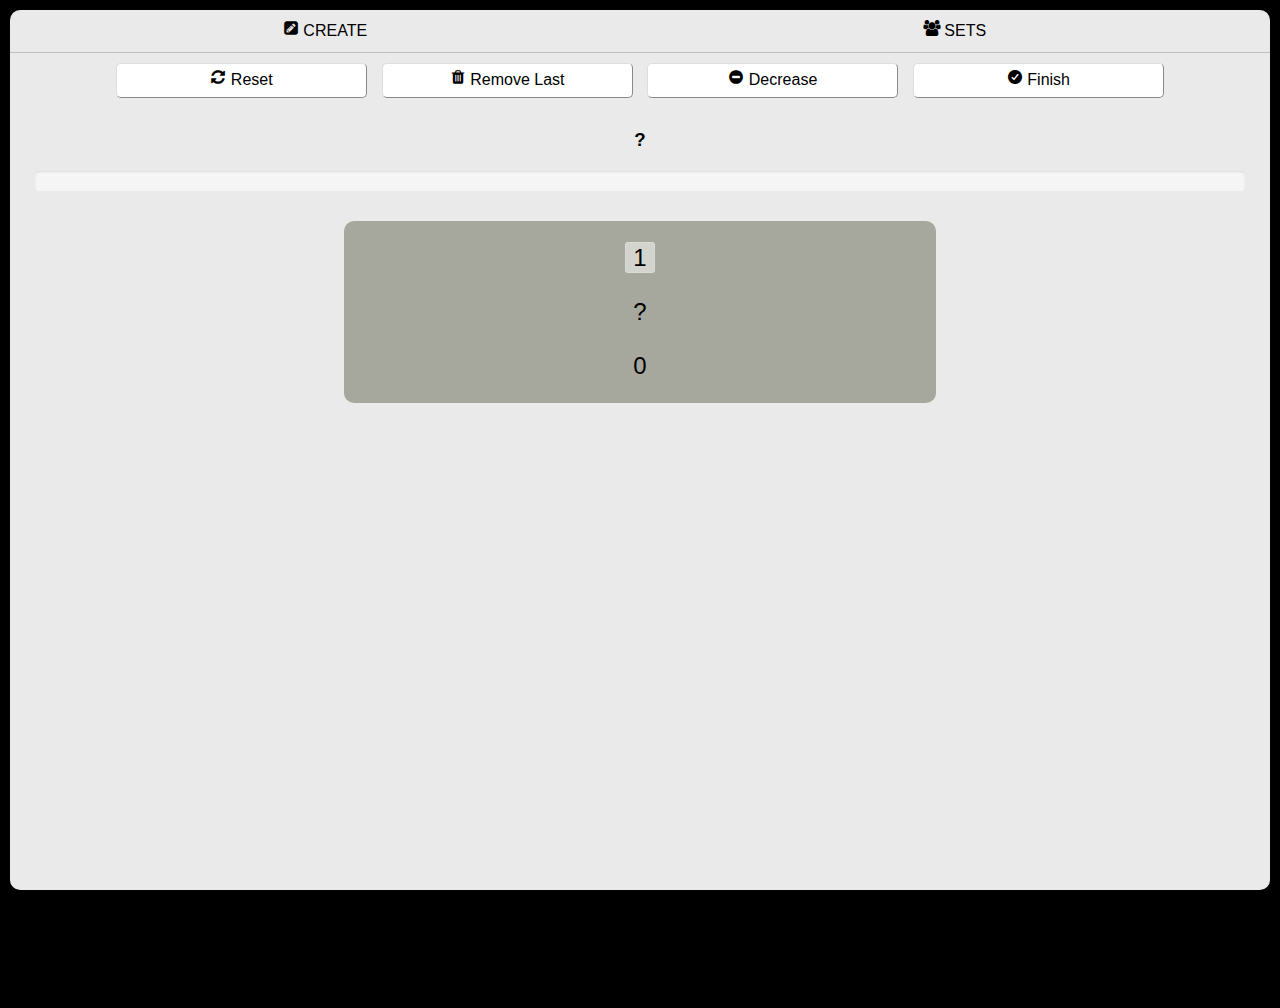
==== www/index.html @ 47720b9a "Group Database in separate file and Sets Menu dynamically created" ====
<!DOCTYPE html>
<html lang="en">
<head>
    <meta charset="utf-8" />
    <meta id="format-detection" content="telephone=no" />
    <meta id="msapplication-tap-highlight" content="no" />
    <!-- WARNING: for iOS 7, remove the width=device-width and height=device-height attributes. See https://issues.apache.org/jira/browse/CB-4323 -->
    <meta name="viewport" content="user-scalable=no, initial-scale=1, maximum-scale=1, minimum-scale=1, width=device-width, height=device-height" />
    <title>Line Distribuition</title>

    <script src="js/vendor/modernizr-2.8.3.min.js"></script>
    <link rel="stylesheet" href="css/normalize.min.css">
    <!-- <link rel="stylesheet" href="css/bootstrap.min.css"> -->
    <link rel="stylesheet" href="fonts/fonts.css">
    <link rel="stylesheet" href="css/main.css">

    <link rel="icon" href="favicon.png">
</head>
<body>

    <div class="container">
        <div class="row header">
            <ul class="menu">
                <li class="menu-item" id="menu-create"><span class="icon-edit"></span><span class="menu-text"> Create</span></li>
                <li class="menu-item" id="menu-sets"><span class="icon-sets"></span><span class="menu-text"> Sets</span></li>
            </ul>
        </div>
        <div class="row row-set">
            <ul class="sets">
                <li class="set-tab" id="nerdstreet">Nerdstreet Boyz [2]</li>
                <li class="set-tab" id="kavis">KaViS [4]</li>
                <li class="set-tab" id="girlsaloud">Girls Aloud [5]</li>
                <li class="set-tab" id="girlsgeneration">Girls' Generation [8]</li>
                <li class="set-tab" id="twice">Twice [9]</li>
                <li class="set-tab" id="sqz">Squirrel Zone [10]</li>
                <li class="set-tab" id="superjunior">Super Junior [12]</li>
                <li class="set-tab" id="kaliens">K-Aliens [15]</li>
                <li class="set-tab" id="custom">Custom [?]</li>
                
            </ul>
        </div>
        <div class="row">
            <div class="nav">
                <button class="btn" type="button" id="reset"><span class="icon-refresh"></span> <span class="nav-text">Reset</span></button>
                <button class="btn" type="button" id="remove"><span class="icon-trash"></span> <span class="nav-text">Remove Last</span></button>
                <button class="btn" type="button" id="decrease"><span class="icon-remove"></span> <span class="nav-text">Decrease</span></button>
                <button class="btn" type="button" id="finish"><span class="icon-complete"></span> <span class="nav-text">Finish</span></button>
            </div>
        <div class="row">
            <h3 id="who">?</h3>
            <div class="progress">
              <div class="bar bar1"></div><div class="bar bar2"></div><div class="bar bar3"></div><div class="bar bar4"></div><div class="bar bar5"></div><div class="bar bar6"></div><div class="bar bar7"></div><div class="bar bar8"></div><div class="bar bar9"></div><div class="bar bar10"></div><div class="bar bar11"></div><div class="bar bar12"></div><div class="bar bar13"></div><div class="bar bar14"></div><div class="bar bar15"></div>
            </div>
        </div>
        </div>
        <div class="row flex-container boxes">
            <div class="box box1">
                <span class="box-key">1</span><br>
                <span class="box-name"></span><br>
                <span class="timestamp timestamp1">0</span>
            </div>
            <div class="box box2">
                <span class="box-key">2</span><br>
                <span class="box-name"></span><br>
                <span class="timestamp timestamp2">0</span>
            </div>
            <div class="box box3">
                <span class="box-key">3</span><br>
                <span class="box-name"></span><br>
                <span class="timestamp timestamp3">0</span>
            </div>
            <div class="box box4">
                <span class="box-key">4</span><br>
                <span class="box-name"></span><br>
                <span class="timestamp timestamp4">0</span>
            </div>
            <div class="box box5">
                <span class="box-key">5</span><br>
                <span class="box-name"></span><br>
                <span class="timestamp timestamp5">0</span>
            </div>
            <div class="box box6">
                <span class="box-key">6</span><br>
                <span class="box-name"></span><br>
                <span class="timestamp timestamp6">0</span>
            </div>
            <div class="box box7">
                <span class="box-key">7</span><br>
                <span class="box-name"></span><br>
                <span class="timestamp timestamp7">0</span>
            </div>
            <div class="box box8">
                <span class="box-key">8</span><br>
                <span class="box-name"></span><br>
                <span class="timestamp timestamp8">0</span>
            </div>
            <div class="box box9">
                <span class="box-key">9</span><br>
                <span class="box-name"></span><br>
                <span class="timestamp timestamp9">0</span>
            </div>
            <div class="box box10">
                <span class="box-key">10</span><br>
                <span class="box-name"></span><br>
                <span class="timestamp timestamp10">0</span>
            </div>
            <div class="box box11">
                <span class="box-key">11</span><br>
                <span class="box-name"></span><br>
                <span class="timestamp timestamp11">0</span>
            </div>
            <div class="box box12">
                <span class="box-key">12</span><br>
                <span class="box-name"></span><br>
                <span class="timestamp timestamp12">0</span>
            </div>
            <div class="box box13">
                <span class="box-key">13</span><br>
                <span class="box-name"></span><br>
                <span class="timestamp timestamp13">0</span>
            </div>
            <div class="box box14">
                <span class="box-key">14</span><br>
                <span class="box-name"></span><br>
                <span class="timestamp timestamp14">0</span>
            </div>
            <div class="box box15">
                <span class="box-key">15</span><br>
                <span class="box-name"></span><br>
                <span class="timestamp timestamp15">0</span>
            </div>
            <div class="results">
                <div class="result result%VALUE%">
                    <div class="result-bar">.</div>
                    <div class="result-info"><span class="position">%VALUE%</span> <span class="name">%VALUE%</span> <span class="percentage">%VALUE%</span> <span class="timestamp">%VALUE%</span></div>
                </div>
            </div>
        </div>
        <div class="log">
            
        </div>
    </div>

    <script src='js/vendor/jquery-2.1.4.min.js'></script>
    <script src='js/vendor/jquery.mobile-1.4.5.min.js'></script>
    <script src='js/database.js'></script>
    <script src="js/main.js"></script>
  </body>
</html>
---- www/fonts/fonts.css ----
@charset "UTF-8";

@font-face {
  font-family: "line-distribution";
  src:url("line-distribution.eot");
  src:url("line-distribution.eot?#iefix") format("embedded-opentype"),
    url("line-distribution.woff") format("woff"),
    url("line-distribution.ttf") format("truetype"),
    url("line-distribution.svg#line-distribution") format("svg");
  font-weight: normal;
  font-style: normal;

}

[data-icon]:before {
  font-family: "line-distribution" !important;
  content: attr(data-icon);
  font-style: normal !important;
  font-weight: normal !important;
  font-variant: normal !important;
  text-transform: none !important;
  speak: none;
  line-height: 1;
  -webkit-font-smoothing: antialiased;
  -moz-osx-font-smoothing: grayscale;
}

[class^="icon-"]:before,
[class*=" icon-"]:before {
  font-family: "line-distribution" !important;
  font-style: normal !important;
  font-weight: normal !important;
  font-variant: normal !important;
  text-transform: none !important;
  speak: none;
  line-height: 1;
  -webkit-font-smoothing: antialiased;
  -moz-osx-font-smoothing: grayscale;
}

.icon-add:before {
  content: "\62";
}
.icon-refresh:before {
  content: "\65";
}
.icon-complete:before {
  content: "\66";
}
.icon-trash:before {
  content: "\69";
}
.icon-remove:before {
  content: "\6a";
}
.icon-delete:before {
  content: "\6b";
}
.icon-list:before {
  content: "\6c";
}
.icon-edit:before {
  content: "\63";
}
.icon-sets:before {
  content: "\64";
}
---- www/css/main.css ----
/*! HTML5 Boilerplate v5.0 | MIT License | http://h5bp.com/ */

html {
  font-size: 1em;
  line-height: 1.4;
}

::-moz-selection {
  background: #b3d4fc;
  text-shadow: none;
}

::selection {
  background: #b3d4fc;
  text-shadow: none;
}

hr {
  display: block;
  height: 1px;
  border: 0;
  border-top: 1px solid #ccc;
  margin: 1em 0;
  padding: 0;
}

audio,
canvas,
iframe,
img,
svg,
video {
  vertical-align: middle;
}

fieldset {
  border: 0;
  margin: 0;
  padding: 0;
}

textarea {
  resize: vertical;
}

.browserupgrade {
  margin: 0.2em 0;
  background: #ccc;
  color: #000;
  padding: 0.2em 0;
}

}
html {
  box-sizing: border-box;
}

*, *:before, *:after {
  box-sizing: inherit;
}

* img {
  max-width:100%;
  height: auto;
}

ul, li {
  list-style-type: none;
  margin: 0;
  padding: 0;
}

html, body {
  overflow: hidden;
  margin: 0;
  padding: 0;
}

iframe {
  border: 0;
}

::-webkit-input-placeholder { /* Safari, Chrome and Opera */
  color: #000;
}
:-moz-placeholder { /* Firefox 18- */
  color: #000;
}

::-moz-placeholder { /* Firefox 19+ */
  color: #000;
}
:placeholder-shown { /* Standard one last! */
  color: #000;
}

* {
  box-sizing: border-box;
}

*:focus {
    outline: none;
}

/* ==========================================================================
   Page
   ========================================================================== */

body {
  background: #000;
  padding: 10px;
}

.container {
  width: 100%;
  height: calc(100vh - 20px);
  background: #EAEAEA;
  border-radius: 10px;
  -webkit-border-radius: 10px;
  text-align: center;
  overflow: hidden;
}

.row {
  width: 100%;
}

a {
  color: #333;
  text-decoration: none;
}

.active {
  background: #DDDDDD !important;
  font-style: italic;
}

.header {
  width: 100%;
  border-bottom: 1px solid #BFBFBF;
}

.menu {
  display: flex;
  justify-content: space-around;
}

.menu-item {
  width: 50%;
  text-transform: uppercase;
  padding: 10px;
}

.menu-item:hover {
  background: #fff;
  border-radius: 10px 10px 0 0;
  -webkit-border-radius: 10px 10px 0 0;
}

.sets {
  background: #fff;
  border-bottom: 1px solid #BFBFBF;
  max-height: 80vh;
  display: none;
}

.set-tab {
  border-bottom: 1px solid #EAEAEA;
  padding: 5px 6px;
}

.set-tab:hover {
  background: #BFBFBF !important;
}

.nav {
  padding: 10px 2px;
}

.btn {

  align-items: flex-start;
  text-align: center;
  color: #000;
  background-color: #fff;
  padding: 5px;
  border: 1px outset #DDDDDD;
  border-radius: 5px;
  margin: 0 5px;
  width: 20%;
}

.flex-container {
  display: flex;
  flex-flow: row wrap;
  justify-content: center;
}

.bosex * {
  -webkit-touch-callout: none !important; /* iOS Safari */
  -webkit-user-select: none !important;   /* Chrome/Safari/Opera */
  -khtml-user-select: none !important;    /* Konqueror */
  -moz-user-select: none !important;      /* Firefox */
  -ms-user-select: none !important;       /* Internet Explorer/Edge */
  user-select: none !important;   
}

.box {
  background: #666;
  margin: 10px;
  padding: 10px;
  border-radius: 10px;
  -webkit-border-radius: 10px;

  line-height: 6vh;
  color: #000;
  font-size: 1.5em;
  cursor: pointer;
}

.box-lg {
  width: 47%;
}

.box-md {
  width: 30%;
}
  
.box-sm {
  width: 22%;
}

.box-xs {
  width: 18%;
}

.box-key {
  border: 1px solid rgba(255,255,255,0.2);
  border-radius: 3px;
  background: rgba(255,255,255,0.5);
  padding: 1px 7px;
}

.box-name {
  text-transform: uppercase;
}

.progress {
  margin-bottom: 0;
}

.progress {
  margin: 0 auto;
  width: 96%;
  overflow: hidden;
  background-color: #f5f5f5;
  border-radius: 4px;
  -webkit-box-shadow: inset 0 1px 2px rgba(0,0,0,.1);
  box-shadow: inset 0 1px 2px rgba(0,0,0,.1);
}

.bar {
  float: left;
}
/* quick-fix*/
.bar13 {
  width: 1px;
}
/* ==========================================================================
   Result Modal
   ========================================================================== */

.results {
  position: absolute;
  width: 96%;
  background: #fff;
  padding: 10px;
  border-radius: 5px;
  min-height: 65vh;
  -webkit-box-shadow: inset 0 1px 3px rgba(0,0,0,.5);
  box-shadow: inset 0 1px 3px rgba(0,0,0,.5);
}

.result {
  width: 98%;
  background: #E7E7E7;
  margin: 5px;
  text-align: left;
  position: relative;
  overflow-x: visible;
  overflow-y: hidden;
  white-space:nowrap;
  max-height: 30px;
  height: 100%;
  border-radius: 5px;
  -webkit-box-shadow: inset 0 1px 2px rgba(0,0,0,.1);
  box-shadow: inset 0 1px 2px rgba(0,0,0,.1);
}

.result-bar,
.result-info {
  padding: 3px 10px;
  position: relative;
  height: 100%;
  top: 0;
  left: 0;
  border-radius: 5px;
  -webkit-box-shadow: inset 0 1px 2px rgba(0,0,0,.1);
  box-shadow: inset 0 1px 2px rgba(0,0,0,.1);

}

.result-bar {
  width: 0.1%;
  z-index: 300;
  color: rgba(0,0,0,0) !important;
}

.result-info {
  z-index: 301;
  -ms-transform: translate(-100%);
  -webkit-transform: translate(-100%);
  transform: translate(0, -100%);
}

.result-info .name {
  font-weight: bold;
}




/* ==========================================================================
   Color Palette
   ========================================================================== */

.red {
  background: #d01131 !important;
}

.blue {
  background: #1b66fa !important;
}

.yellow {
  background: #ffe400 !important;
}

.green {
  background: #7fb817 !important;
}

.orange {
  background: #ff8e2a !important;
}

.purple {
  background: #9e35ae !important;
}

.pink {
  background: #fc6be9 !important;
}

.violet {
  background: #b291ef !important;
}

.cyan {
  background: #39badd !important;
}

.gray, .grey {
  background: #a6a89d !important;
}

.black {
  background: #262f31 !important;
  color: #fff !important;
}

.teal {
  background: #15AA98 !important;
}

.navy {
  background: #234184 !important;
}

.forest {
  background: #008000 !important;
}

.blueviolet {
  background: #7B68EE !important;
}

.hotpink {
  background: #FF0080 !important;
}

.brown {
  background: #8B4513 !important;
}

.brown {
  background: #8B4513 !important;
}


/* ==========================================================================
   Media Queries
   ========================================================================== */

@media screen and (max-width: 400px) {
  .sets {
    overflow-y: scroll;
  }
  .nav-text {
    display: none;
  }
  h3 {
    display: block;
    font-size: 0.75em;
    -webkit-margin-before: .5em;
    -webkit-margin-after: .5em;
    -webkit-margin-start: 0px;
    -webkit-margin-end: 0px;
    font-weight: bold;
  }
  .progress {
    height: 10px;
    margin-bottom: 10px;
  }
  .bar {
    height: 10px;
  }
  .box {
    background: #666;
    margin: 5px;
    padding: 5px;
    border-radius: 10px;
    -webkit-border-radius: 10px;
    line-height: 5vh;
    color: #000;
    font-size: .75em;
    cursor: pointer;
  } 
  .box-sm {
    width: 22%;
  }
  .box-xs {
    width: 30%;
    line-height: 3.5vh;
  }
  .results {
    width: 92%;
    font-size: .75em;
  }
  .result {
    max-height: 20px;
  }
  .log {
    font-size: .25em;
  }
}

@media screen and (min-width: 415px) {

}

@media screen and (min-width: 500px) {
  .sets {
    margin: 0 auto;
    width: 100%;
    display: flex;
    flex-wrap: wrap;
    justify-content: center;
  }
  .set-tab {
    min-width: 33%;
    border: 1px solid #EAEAEA;

  }
  h3 {
    display: block;
    font-size: 1.17em;
    -webkit-margin-before: 1em;
    -webkit-margin-after: 1em;
    -webkit-margin-start: 0px;
    -webkit-margin-end: 0px;
    font-weight: bold;
  }
  .progress {
    height: 20px;
    margin-bottom: 20px;
  }
  .bar {
    height: 20px;
  }
  .log {
    font-size: .75em;
  }
}

@media screen and (min-width: 1000px) {
  .box {
    /*width: 30%;*/
  }
}
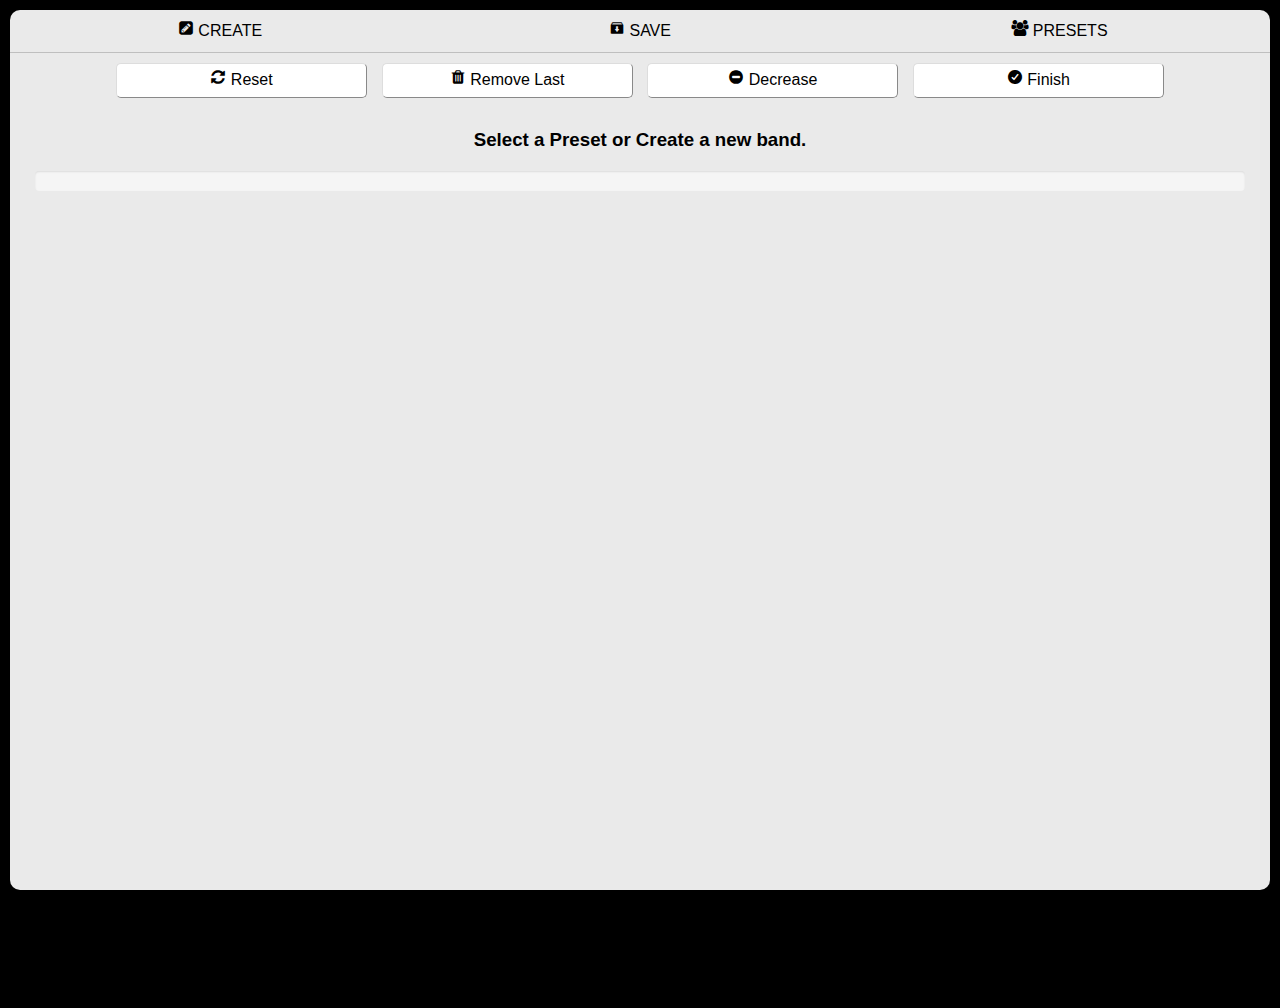
==== commit 6c45a58a: "Application refactored with knockout.js" ====
--- a/www/index.html
+++ b/www/index.html
@@ -21,129 +21,84 @@
     <div class="container">
         <div class="row header">
             <ul class="menu">
-                <li class="menu-item" id="menu-create"><span class="icon-edit"></span><span class="menu-text"> Create</span></li>
-                <li class="menu-item" id="menu-sets"><span class="icon-sets"></span><span class="menu-text"> Sets</span></li>
+                <li class="menu-item" data-bind="click: createSet"><span class="icon-edit"></span><span class="menu-text"> Create</span></li>
+                <li class="menu-item" data-bind="click: saveSet"><span class="icon-save"></span><span class="menu-text"> Save</span></li>
+                <li class="menu-item" data-bind="click: toggleSets"><span class="icon-sets"></span><span class="menu-text"> Presets</span></li>
             </ul>
         </div>
-        <div class="row row-set">
-            <ul class="sets">
-                <li class="set-tab" id="nerdstreet">Nerdstreet Boyz [2]</li>
-                <li class="set-tab" id="kavis">KaViS [4]</li>
-                <li class="set-tab" id="girlsaloud">Girls Aloud [5]</li>
-                <li class="set-tab" id="girlsgeneration">Girls' Generation [8]</li>
-                <li class="set-tab" id="twice">Twice [9]</li>
-                <li class="set-tab" id="sqz">Squirrel Zone [10]</li>
-                <li class="set-tab" id="superjunior">Super Junior [12]</li>
-                <li class="set-tab" id="kaliens">K-Aliens [15]</li>
-                <li class="set-tab" id="custom">Custom [?]</li>
+        <div class="row row-set" data-bind="visible: displaySets">
+            <ul class="sets" data-bind="foreach: availableSets">
+                <li class="set-tab" data-bind="click: $parent.selectSet"><span data-bind="text: name"></span> [<span data-bind="text: members.length"></span>]</li>
                 
             </ul>
         </div>
+
+        <div class="row">
+            <div class="creator" data-bind="visible: displaySetCreator">
+                <h2>Custom Set</h2>
+                <input class="creator-textfield" type="text" name="setname" placeholder="Define Set Name" maxlength="15" data-bind="textInput: setName">
+                <hr>
+                <input class="creator-textfield" type="text" name="membername" placeholder="Add Member Name" maxlength="10" data-bind="textInput: memberName">
+                <p>Pick Member Color:</p>
+                <div class="colorpicker" data-bind="foreach: colorPickerPalette">
+                    <div class="colorpickerbox" data-bind="attr: {'id': 'picker' + $index()}, click: $parent.selectCustomColor"></div>
+                </div>
+                <button class="btn" type="button" data-bind="click: addCustomMember">Add Member</button>
+                <hr>
+                <h3>Members (<span data-bind="text: numberOfCustomMembers"></span> of 15)</h3>
+                <p class="text-details">(To delete any member, just click on the name)</p>
+                <div class="membersList" data-bind="foreach: customMembers">
+                    <button class="mini-btn" type="button" data-bind="text: name, click: $parent.removeCustomMember, attr: {'class': 'mini-btn ' + color()}"></button>
+                </div>
+                <hr>
+                <button class="btn" type="button" data-bind="click: confirmSet">Confirm Set</button>
+            </div>    
+        </div>
+
         <div class="row">
             <div class="nav">
-                <button class="btn" type="button" id="reset"><span class="icon-refresh"></span> <span class="nav-text">Reset</span></button>
-                <button class="btn" type="button" id="remove"><span class="icon-trash"></span> <span class="nav-text">Remove Last</span></button>
-                <button class="btn" type="button" id="decrease"><span class="icon-remove"></span> <span class="nav-text">Decrease</span></button>
-                <button class="btn" type="button" id="finish"><span class="icon-complete"></span> <span class="nav-text">Finish</span></button>
+                <button class="btn" type="button" data-bind="click: reset"><span class="icon-refresh"></span> <span class="nav-text">Reset</span></button>
+                <button class="btn" type="button" data-bind="click: removeLast"><span class="icon-trash"></span> <span class="nav-text">Remove Last</span></button>
+                <button class="btn" type="button" data-bind="click: toggleDecrease"><span class="icon-remove"></span> <span class="nav-text">Decrease</span></button>
+                <button class="btn" type="button" data-bind="click: finishDistribution"><span class="icon-complete"></span> <span class="nav-text">Finish</span></button>
             </div>
         <div class="row">
-            <h3 id="who">?</h3>
-            <div class="progress">
-              <div class="bar bar1"></div><div class="bar bar2"></div><div class="bar bar3"></div><div class="bar bar4"></div><div class="bar bar5"></div><div class="bar bar6"></div><div class="bar bar7"></div><div class="bar bar8"></div><div class="bar bar9"></div><div class="bar bar10"></div><div class="bar bar11"></div><div class="bar bar12"></div><div class="bar bar13"></div><div class="bar bar14"></div><div class="bar bar15"></div>
+            <h3 id="who" data-bind="text: currentSinger"></h3>
+            <div class="progress" data-bind="foreach: currentBand">
+                <div class="bar" data-bind="attr: {'class': 'bar' + index}"></div>
             </div>
         </div>
         </div>
-        <div class="row flex-container boxes">
-            <div class="box box1">
-                <span class="box-key">1</span><br>
-                <span class="box-name"></span><br>
-                <span class="timestamp timestamp1">0</span>
-            </div>
-            <div class="box box2">
-                <span class="box-key">2</span><br>
-                <span class="box-name"></span><br>
-                <span class="timestamp timestamp2">0</span>
-            </div>
-            <div class="box box3">
-                <span class="box-key">3</span><br>
-                <span class="box-name"></span><br>
-                <span class="timestamp timestamp3">0</span>
-            </div>
-            <div class="box box4">
-                <span class="box-key">4</span><br>
-                <span class="box-name"></span><br>
-                <span class="timestamp timestamp4">0</span>
-            </div>
-            <div class="box box5">
-                <span class="box-key">5</span><br>
-                <span class="box-name"></span><br>
-                <span class="timestamp timestamp5">0</span>
-            </div>
-            <div class="box box6">
-                <span class="box-key">6</span><br>
-                <span class="box-name"></span><br>
-                <span class="timestamp timestamp6">0</span>
-            </div>
-            <div class="box box7">
-                <span class="box-key">7</span><br>
-                <span class="box-name"></span><br>
-                <span class="timestamp timestamp7">0</span>
-            </div>
-            <div class="box box8">
-                <span class="box-key">8</span><br>
-                <span class="box-name"></span><br>
-                <span class="timestamp timestamp8">0</span>
-            </div>
-            <div class="box box9">
-                <span class="box-key">9</span><br>
-                <span class="box-name"></span><br>
-                <span class="timestamp timestamp9">0</span>
-            </div>
-            <div class="box box10">
-                <span class="box-key">10</span><br>
-                <span class="box-name"></span><br>
-                <span class="timestamp timestamp10">0</span>
-            </div>
-            <div class="box box11">
-                <span class="box-key">11</span><br>
-                <span class="box-name"></span><br>
-                <span class="timestamp timestamp11">0</span>
-            </div>
-            <div class="box box12">
-                <span class="box-key">12</span><br>
-                <span class="box-name"></span><br>
-                <span class="timestamp timestamp12">0</span>
-            </div>
-            <div class="box box13">
-                <span class="box-key">13</span><br>
-                <span class="box-name"></span><br>
-                <span class="timestamp timestamp13">0</span>
-            </div>
-            <div class="box box14">
-                <span class="box-key">14</span><br>
-                <span class="box-name"></span><br>
-                <span class="timestamp timestamp14">0</span>
-            </div>
-            <div class="box box15">
-                <span class="box-key">15</span><br>
-                <span class="box-name"></span><br>
-                <span class="timestamp timestamp15">0</span>
-            </div>
-            <div class="results">
-                <div class="result result%VALUE%">
-                    <div class="result-bar">.</div>
-                    <div class="result-info"><span class="position">%VALUE%</span> <span class="name">%VALUE%</span> <span class="percentage">%VALUE%</span> <span class="timestamp">%VALUE%</span></div>
-                </div>
+        <div class="row flex-container boxes" data-bind="foreach: currentBand">
+            <div class="box" data-bind="event: { mousedown: $parent.recordStart, mouseup: $parent.recordStop }, attr: {'class': 'box' + index}">
+                <span class="box-key" data-bind="text: keyface"></span><br>
+                <span class="box-name" data-bind="text: name"></span><br>
+                <span class="timestamp" data-bind="text: total"></span>
             </div>
         </div>
-        <div class="log">
-            
+
+        <div class="row">
+            <div class="results" data-bind="visible: displayResults">
+                <h3>Results</h3>
+                <!--ko foreach: resultsArray-->
+                <div class="result" data-bind="attr: {'class': 'result' + index()}">
+                    <div class="result-bar">.</div>
+                    <div class="result-info">#<span class="position" data-bind="text: rank">?</span> <span class="name" data-bind="text: name">?</span> [ <span class="percentage" data-bind="text: percentage">?</span>% ] [ <span class="timestamp" data-bind="text: total">?</span>s ]</div>
+                </div>
+                <!--/ko-->
+                <button class="btn" type="button" data-bind="click: closeResults">Close</button>
+            </div>
+        </div>
+
+        <div class="log" data-bind="foreach: log">
+            <span data-bind="text: $data + ' | '"></span>
         </div>
     </div>
 
-    <script src='js/vendor/jquery-2.1.4.min.js'></script>
-    <script src='js/vendor/jquery.mobile-1.4.5.min.js'></script>
-    <script src='js/database.js'></script>
+    <script src="js/vendor/jquery-2.1.4.min.js"></script>
+    <script src="js/vendor/jquery.mobile-1.4.5.min.js"></script>
+    <script src="js/vendor/knockout-3.4.0.js"></script>
+    <script src="js/database.js"></script>
     <script src="js/main.js"></script>
   </body>
 </html>
--- a/www/fonts/fonts.css
+++ b/www/fonts/fonts.css
@@ -65,3 +65,9 @@
 .icon-sets:before {
   content: "\64";
 }
+.icon-paint:before {
+  content: "\61";
+}
+.icon-save:before {
+  content: "\67";
+}
--- a/www/css/main.css
+++ b/www/css/main.css
@@ -146,7 +146,7 @@
 }
 
 .menu-item {
-  width: 50%;
+  width: 34%;
   text-transform: uppercase;
   padding: 10px;
 }
@@ -161,7 +161,10 @@
   background: #fff;
   border-bottom: 1px solid #BFBFBF;
   max-height: 80vh;
-  display: none;
+  position: absolute;
+  width: calc(100vw - 20px);
+  z-index: 1000;
+  /*display: none;*/
 }
 
 .set-tab {
@@ -178,7 +181,6 @@
 }
 
 .btn {
-
   align-items: flex-start;
   text-align: center;
   color: #000;
@@ -190,13 +192,17 @@
   width: 20%;
 }
 
+.btn:hover {
+  background: #DED5E0 !important;
+}
+
 .flex-container {
   display: flex;
   flex-flow: row wrap;
   justify-content: center;
 }
 
-.bosex * {
+.boxes * {
   -webkit-touch-callout: none !important; /* iOS Safari */
   -webkit-user-select: none !important;   /* Chrome/Safari/Opera */
   -khtml-user-select: none !important;    /* Konqueror */
@@ -273,6 +279,9 @@
 .results {
   position: absolute;
   width: 96%;
+  top: 20vh;
+  left: 2vw;
+  right: 2vw;
   background: #fff;
   padding: 10px;
   border-radius: 5px;
@@ -327,8 +336,73 @@
   font-weight: bold;
 }
 
-
-
+/* ==========================================================================
+   Creator
+   ========================================================================== */
+
+.creator {
+  width: 96%;
+  margin: 10px auto;
+  background: #fff;
+  padding: 10px;
+  border-radius: 5px;
+  min-height: 90vh;
+  -webkit-box-shadow: inset 0 1px 3px rgba(0,0,0,.5);
+  box-shadow: inset 0 1px 3px rgba(0,0,0,.5);
+}
+
+.creator hr {
+  width: 98%;
+  margin: 20px auto;
+}
+
+.creator-textfield {
+  width: 98%;
+  background: #F2F2F2;
+  padding: 5px;
+  border: 1px inset #DDDDDD;
+  border-radius: 5px;
+  text-align: center;
+}
+
+.colorpicker {
+  display: flex;
+  flex-flow: row wrap;
+  justify-content: center;
+  width: 98%;
+}
+
+.colorpickerbox {
+  min-width: 6%;
+  min-height: 5.5vw;
+  width: 6%;
+  height: 6%;
+  margin: 10px;
+  border-radius: 5px;
+}
+
+.color-selected {
+  border: 3px black solid;
+}
+
+.membersList {
+  padding: 10px;
+}
+
+.mini-btn {
+  text-align: center;
+  color: #000;
+  background-color: #fff;
+  padding: 0 3px;
+  border: 1px solid #666;
+  border-radius: 3px;
+  margin: 3px;
+  width: 10%;
+}
+
+.mini-btn:hover {
+  background: #fff !important;
+}
 
 /* ==========================================================================
    Color Palette
@@ -384,7 +458,7 @@
 }
 
 .navy {
-  background: #234184 !important;
+  background: #1F4C75 !important;
 }
 
 .forest {
@@ -403,22 +477,35 @@
   background: #8B4513 !important;
 }
 
-.brown {
-  background: #8B4513 !important;
-}
-
+.dirt {
+  background: #948271 !important;
+}
+
+.yellowgreen {
+  background: #E3FF26 !important;
+}
+
+.mediumgrey {
+  background: #777278 !important;
+}
 
 /* ==========================================================================
    Media Queries
    ========================================================================== */
 
-@media screen and (max-width: 400px) {
+@media screen and (max-width: 499px) {
   .sets {
     overflow-y: scroll;
   }
+
+  .menu-item {
+    font-size: 80%;
+  }
+
   .nav-text {
     display: none;
   }
+
   h3 {
     display: block;
     font-size: 0.75em;
@@ -428,13 +515,16 @@
     -webkit-margin-end: 0px;
     font-weight: bold;
   }
+
   .progress {
     height: 10px;
     margin-bottom: 10px;
   }
+
   .bar {
     height: 10px;
   }
+
   .box {
     background: #666;
     margin: 5px;
@@ -445,43 +535,92 @@
     color: #000;
     font-size: .75em;
     cursor: pointer;
-  } 
+  }
+
   .box-sm {
     width: 22%;
   }
+
   .box-xs {
     width: 30%;
     line-height: 3.5vh;
   }
+
   .results {
-    width: 92%;
+    width: 92vw;
     font-size: .75em;
-  }
+    top: 23vh;
+    min-height: 70vh;
+    left: 4vw;
+    right: 3vw;
+  }
+
   .result {
     max-height: 20px;
   }
+
   .log {
     font-size: .25em;
   }
-}
-
-@media screen and (min-width: 415px) {
-
+
+  .creator * {
+    font-size: 90%;
+  }
+
+  .creator hr {
+    margin: 8px auto;
+  }
+
+  .creator h2 {
+    font-size: 90%;
+  }
+
+  .creator .creator-textfield {
+    font-size: 90%;
+  }
+
+  .creator .colorpickerbox {
+    min-width: 6%;
+    min-height: 7vw;
+    width: 8%;
+    height: 8%;
+    margin: 3px;
+  }
+
+  .creator p {
+    margin: 10px;
+  }
+
+  .creator h3 {
+    margin: 0px;
+  }
+
+  .mini-btn {
+    width: 25%;
+    max-height: 30px;
+  }
+
+  .creator .text-details {
+    margin: 0;
+    font-size: 60%;
+  }
 }
 
 @media screen and (min-width: 500px) {
   .sets {
     margin: 0 auto;
-    width: 100%;
+    width: calc(100vw - 20px);
     display: flex;
     flex-wrap: wrap;
-    justify-content: center;
-  }
+    justify-content: left;
+  }
+
   .set-tab {
     min-width: 33%;
     border: 1px solid #EAEAEA;
 
   }
+
   h3 {
     display: block;
     font-size: 1.17em;
@@ -491,13 +630,16 @@
     -webkit-margin-end: 0px;
     font-weight: bold;
   }
+
   .progress {
     height: 20px;
     margin-bottom: 20px;
   }
+
   .bar {
     height: 20px;
   }
+
   .log {
     font-size: .75em;
   }
@@ -505,6 +647,30 @@
 
 @media screen and (min-width: 1000px) {
   .box {
-    /*width: 30%;*/
+    line-height: 4vh;
+  }
+
+  .colorpickerbox {
+    min-width: 4%;
+    min-height: 4vw;
+    width: 4.5%;
+    margin: 2px;
+    border-radius: 5px;
+  }
+
+  .text-details {
+    margin: 0;
+  }
+
+  .creator hr {
+    margin: 8px auto;
+  }
+
+  .creator .btn {
+    margin-top: 10px;
+  }
+
+  .membersList {
+    padding: 2px;
   }
 }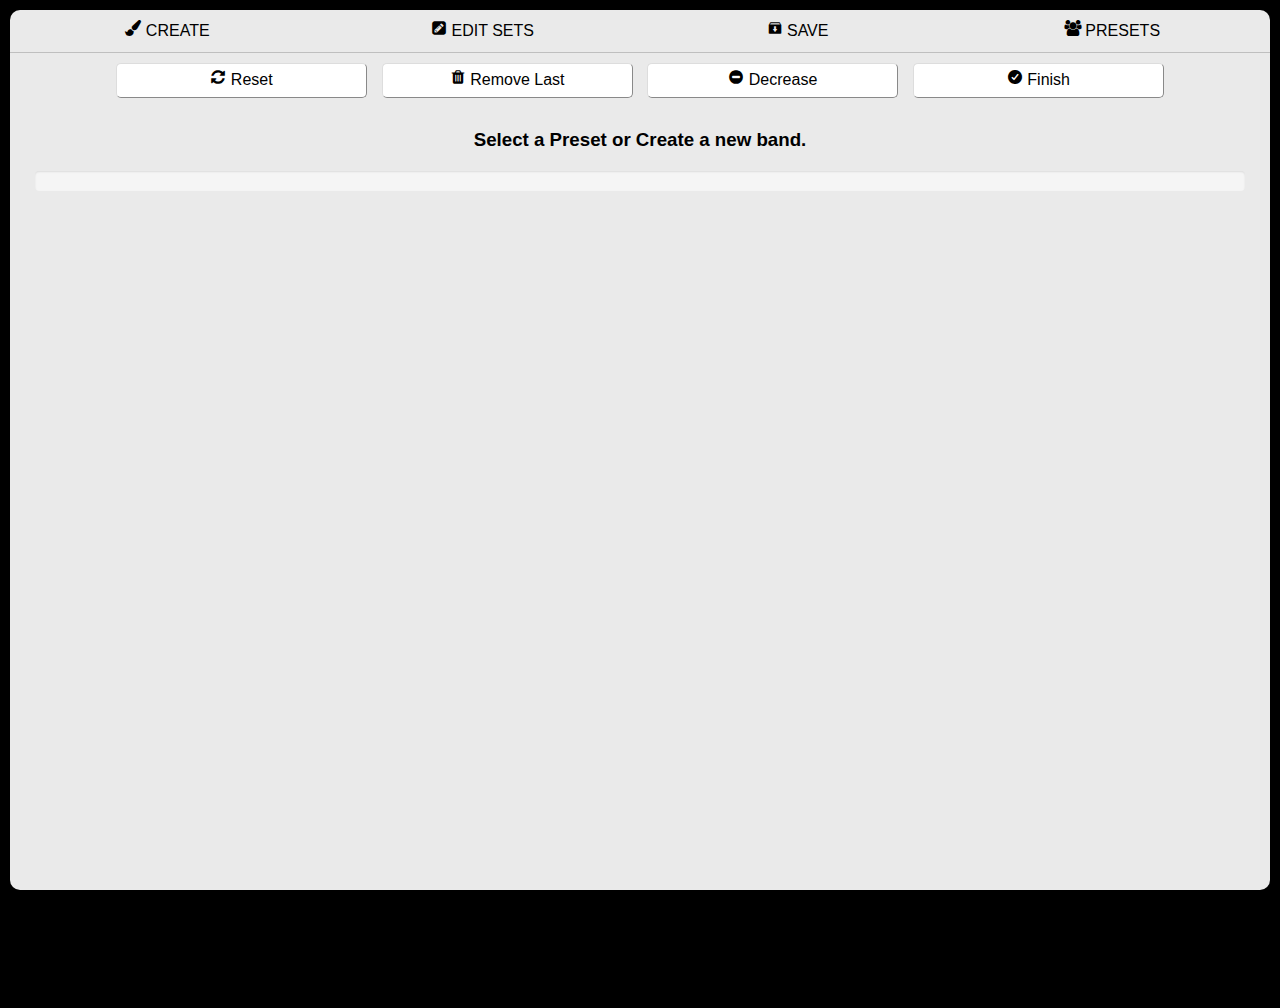
==== commit 1f7440b2: "feat: created editor feature" ====
--- a/www/index.html
+++ b/www/index.html
@@ -21,21 +21,21 @@
     <div class="container">
         <div class="row header">
             <ul class="menu">
-                <li class="menu-item" data-bind="click: createSet"><span class="icon-edit"></span><span class="menu-text"> Create</span></li>
+                <li class="menu-item" data-bind="click: createSet"><span class="icon-paint"></span><span class="menu-text"> Create</span></li>
+                <li class="menu-item" data-bind="click: editSets"><span class="icon-edit"></span><span class="menu-text"> Edit Sets</span></li>
                 <li class="menu-item" data-bind="click: saveSet"><span class="icon-save"></span><span class="menu-text"> Save</span></li>
                 <li class="menu-item" data-bind="click: toggleSets"><span class="icon-sets"></span><span class="menu-text"> Presets</span></li>
             </ul>
         </div>
         <div class="row row-set" data-bind="visible: displaySets">
             <ul class="sets" data-bind="foreach: availableSets">
-                <li class="set-tab" data-bind="click: $parent.selectSet"><span data-bind="text: name"></span> [<span data-bind="text: members.length"></span>]</li>
-                
+                <li class="set-tab" data-bind="click: $parent.selectSet"><span data-bind="text: name"></span> [<span data-bind="text: members.length"></span>]</li>         
             </ul>
         </div>
 
         <div class="row">
             <div class="creator" data-bind="visible: displaySetCreator">
-                <h2>Custom Set</h2>
+                <h2>Custom Sets</h2>
                 <input class="creator-textfield" type="text" name="setname" placeholder="Define Set Name" maxlength="15" data-bind="textInput: setName">
                 <hr>
                 <input class="creator-textfield" type="text" name="membername" placeholder="Add Member Name" maxlength="10" data-bind="textInput: memberName">
@@ -56,11 +56,23 @@
         </div>
 
         <div class="row">
+            <div class="editor" data-bind="visible: displaySetEditor">
+                <h2>Custom Sets List</h2>
+                <ul class="ed-custom-sets" data-bind="foreach: loadedBands">
+                    <li class="clearfix">
+                    <div class="ed-text"><span class="ed-band-name" data-bind="text: $data.name"></span> (<span data-bind="text: $data.members.length"></span> members) </div><div class="ed-nav"><button class="btn" type="button" data-bind="click: $parent.editCustomBand"><span class="icon-paint"><span class="mobile-text"> Edit</span></button><button class="btn" type="button" data-bind="click: $parent.deleteCustomBand"><span class="icon-trash"></span><span class="mobile-text"> Delete</span></button></div></li>
+                </ul>
+                <hr>
+                <button class="btn" type="button" data-bind="click: closeEdit">Close Edit</button>
+            </div>    
+        </div>
+
+        <div class="row">
             <div class="nav">
-                <button class="btn" type="button" data-bind="click: reset"><span class="icon-refresh"></span> <span class="nav-text">Reset</span></button>
-                <button class="btn" type="button" data-bind="click: removeLast"><span class="icon-trash"></span> <span class="nav-text">Remove Last</span></button>
-                <button class="btn" type="button" data-bind="click: toggleDecrease"><span class="icon-remove"></span> <span class="nav-text">Decrease</span></button>
-                <button class="btn" type="button" data-bind="click: finishDistribution"><span class="icon-complete"></span> <span class="nav-text">Finish</span></button>
+                <button class="btn" type="button" data-bind="click: reset"><span class="icon-refresh"></span> <span class="mobile-text">Reset</span></button>
+                <button class="btn" type="button" data-bind="click: removeLast"><span class="icon-trash"></span> <span class="mobile-text">Remove Last</span></button>
+                <button class="btn" type="button" id="decrease" data-bind="click: toggleDecrease"><span class="icon-remove"></span> <span class="mobile-text">Decrease</span></button>
+                <button class="btn" type="button" data-bind="click: finishDistribution"><span class="icon-complete"></span> <span class="mobile-text">Finish</span></button>
             </div>
         <div class="row">
             <h3 id="who" data-bind="text: currentSinger"></h3>
--- a/www/css/main.css
+++ b/www/css/main.css
@@ -50,7 +50,6 @@
   padding: 0.2em 0;
 }
 
-}
 html {
   box-sizing: border-box;
 }
@@ -164,7 +163,6 @@
   position: absolute;
   width: calc(100vw - 20px);
   z-index: 1000;
-  /*display: none;*/
 }
 
 .set-tab {
@@ -196,6 +194,10 @@
   background: #DED5E0 !important;
 }
 
+.btn.on {
+  border: 2px solid #d01131;
+}
+
 .flex-container {
   display: flex;
   flex-flow: row wrap;
@@ -272,6 +274,20 @@
 .bar13 {
   width: 1px;
 }
+
+.log {
+  max-width: 96%;
+  max-height: 32px;
+  overflow-y: auto;
+  margin: 0 auto;
+}
+
+.log-decreased {
+  font-style: italic;
+  color: #95001E;
+  text-decoration: line-through;
+}
+
 /* ==========================================================================
    Result Modal
    ========================================================================== */
@@ -340,7 +356,8 @@
    Creator
    ========================================================================== */
 
-.creator {
+.creator,
+.editor {
   width: 96%;
   margin: 10px auto;
   background: #fff;
@@ -405,6 +422,30 @@
 }
 
 /* ==========================================================================
+   Editor
+   ========================================================================== */
+
+.ed-custom-sets {
+  width: 100%;
+}
+
+.ed-custom-sets li {
+  font-size: 90%;
+  margin-bottom: 5px;
+  display: flex;
+}
+
+.ed-text {
+  width: 50%;
+  text-align: right;
+}
+
+.ed-nav {
+  width: 50%;
+  text-align: left;
+}
+
+/* ==========================================================================
    Color Palette
    ========================================================================== */
 
@@ -502,7 +543,7 @@
     font-size: 80%;
   }
 
-  .nav-text {
+  .mobile-text {
     display: none;
   }
 
@@ -673,4 +714,52 @@
   .membersList {
     padding: 2px;
   }
+}
+
+/* ==========================================================================
+Helper classes
+========================================================================== */
+
+.hidden {
+  display: none !important;
+  visibility: hidden;
+}
+
+.visuallyhidden {
+  border: 0;
+  clip: rect(0 0 0 0);
+  height: 1px;
+  margin: -1px;
+  overflow: hidden;
+  padding: 0;
+  position: absolute;
+  width: 1px;
+}
+
+.visuallyhidden.focusable:active,
+.visuallyhidden.focusable:focus {
+  clip: auto;
+  height: auto;
+  margin: 0;
+  overflow: visible;
+  position: static;
+  width: auto;
+}
+
+.invisible {
+  visibility: hidden;
+}
+
+.clearfix:before,
+.clearfix:after {
+  content: " ";
+  display: table;
+}
+
+.clearfix:after {
+  clear: both;
+}
+
+.clearfix {
+  *zoom: 1;
 }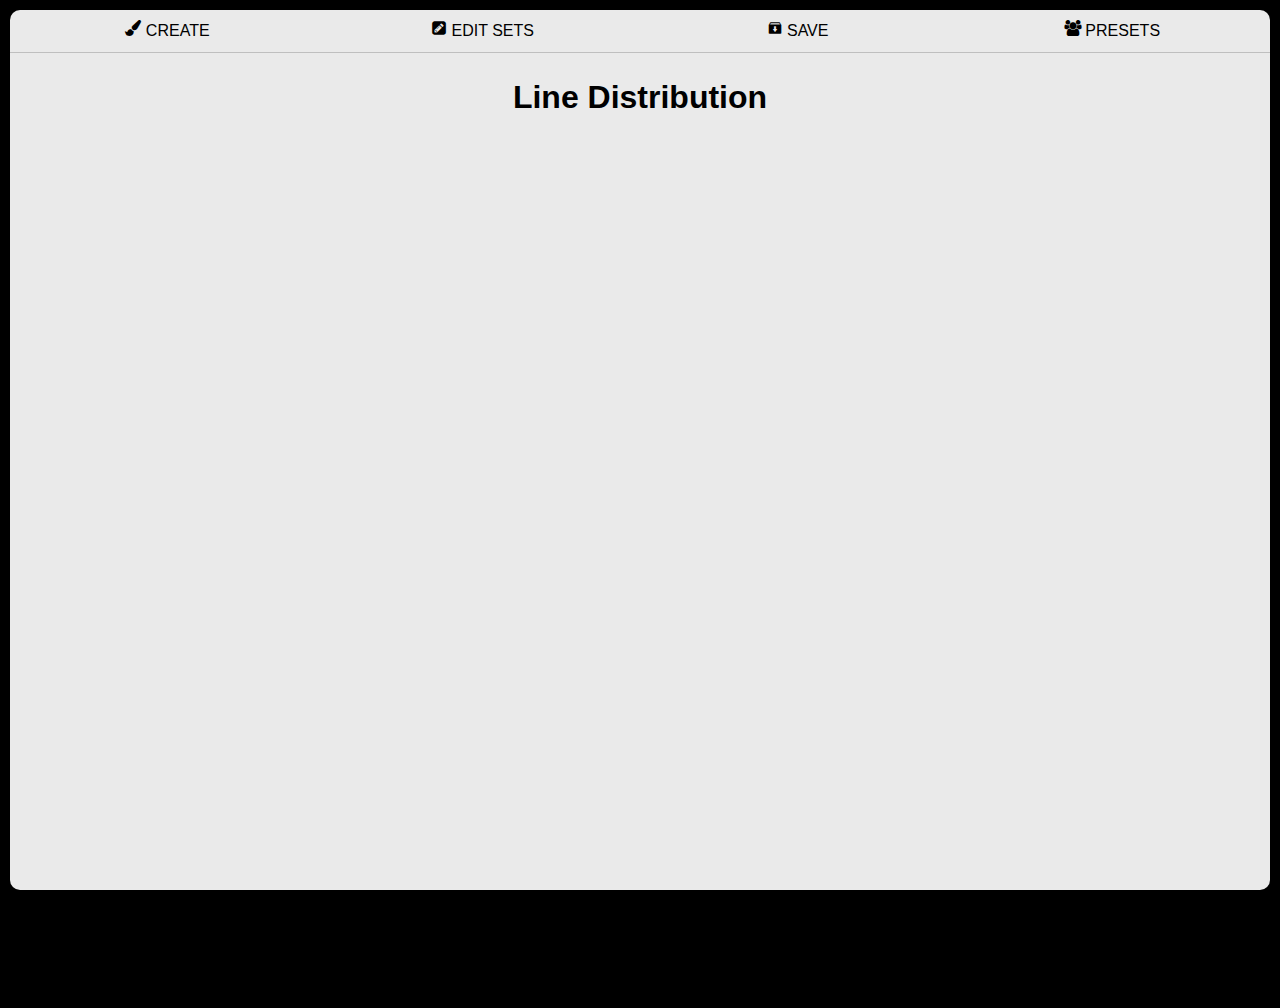
==== commit 13b8cc3a: "feat: toggleWindow and add index sreen" ====
--- a/www/index.html
+++ b/www/index.html
@@ -6,7 +6,7 @@
     <meta id="msapplication-tap-highlight" content="no" />
     <!-- WARNING: for iOS 7, remove the width=device-width and height=device-height attributes. See https://issues.apache.org/jira/browse/CB-4323 -->
     <meta name="viewport" content="user-scalable=no, initial-scale=1, maximum-scale=1, minimum-scale=1, width=device-width, height=device-height" />
-    <title>Line Distribuition</title>
+    <title>Line Distribution</title>
 
     <script src="js/vendor/modernizr-2.8.3.min.js"></script>
     <link rel="stylesheet" href="css/normalize.min.css">
@@ -67,29 +67,29 @@
             </div>    
         </div>
 
-        <div class="row">
+        <div class="row main" data-bind="visible: displayMain">
             <div class="nav">
                 <button class="btn" type="button" data-bind="click: reset"><span class="icon-refresh"></span> <span class="mobile-text">Reset</span></button>
                 <button class="btn" type="button" data-bind="click: removeLast"><span class="icon-trash"></span> <span class="mobile-text">Remove Last</span></button>
                 <button class="btn" type="button" id="decrease" data-bind="click: toggleDecrease"><span class="icon-remove"></span> <span class="mobile-text">Decrease</span></button>
                 <button class="btn" type="button" data-bind="click: finishDistribution"><span class="icon-complete"></span> <span class="mobile-text">Finish</span></button>
             </div>
-        <div class="row">
+
             <h3 id="who" data-bind="text: currentSinger"></h3>
             <div class="progress" data-bind="foreach: currentBand">
                 <div class="bar" data-bind="attr: {'class': 'bar' + index}"></div>
             </div>
-        </div>
-        </div>
-        <div class="row flex-container boxes" data-bind="foreach: currentBand">
-            <div class="box" data-bind="event: { mousedown: $parent.recordStart, mouseup: $parent.recordStop }, attr: {'class': 'box' + index}">
-                <span class="box-key" data-bind="text: keyface"></span><br>
-                <span class="box-name" data-bind="text: name"></span><br>
-                <span class="timestamp" data-bind="text: total"></span>
+
+            <div class="flex-container boxes" data-bind="foreach: currentBand">
+                <div class="box" data-bind="event: { mousedown: $parent.recordStart, mouseup: $parent.recordStop }, attr: {'class': 'box' + index}">
+                    <span class="box-key" data-bind="text: keyface"></span><br>
+                    <span class="box-name" data-bind="text: name"></span><br>
+                    <span class="timestamp" data-bind="text: total"></span>
+                </div>
             </div>
-        </div>
-
-        <div class="row">
+            <div class="log" data-bind="foreach: log">
+                <span data-bind="text: $data + ' | '"></span>
+            </div>
             <div class="results" data-bind="visible: displayResults">
                 <h3>Results</h3>
                 <!--ko foreach: resultsArray-->
@@ -100,12 +100,12 @@
                 <!--/ko-->
                 <button class="btn" type="button" data-bind="click: closeResults">Close</button>
             </div>
+        </div><!-- /row -->
+
+        <div class="row" data-bind="visible: displayIndex">
+            <h1>Line Distribution</h1>
         </div>
-
-        <div class="log" data-bind="foreach: log">
-            <span data-bind="text: $data + ' | '"></span>
-        </div>
-    </div>
+    </div><!-- /container -->
 
     <script src="js/vendor/jquery-2.1.4.min.js"></script>
     <script src="js/vendor/jquery.mobile-1.4.5.min.js"></script>
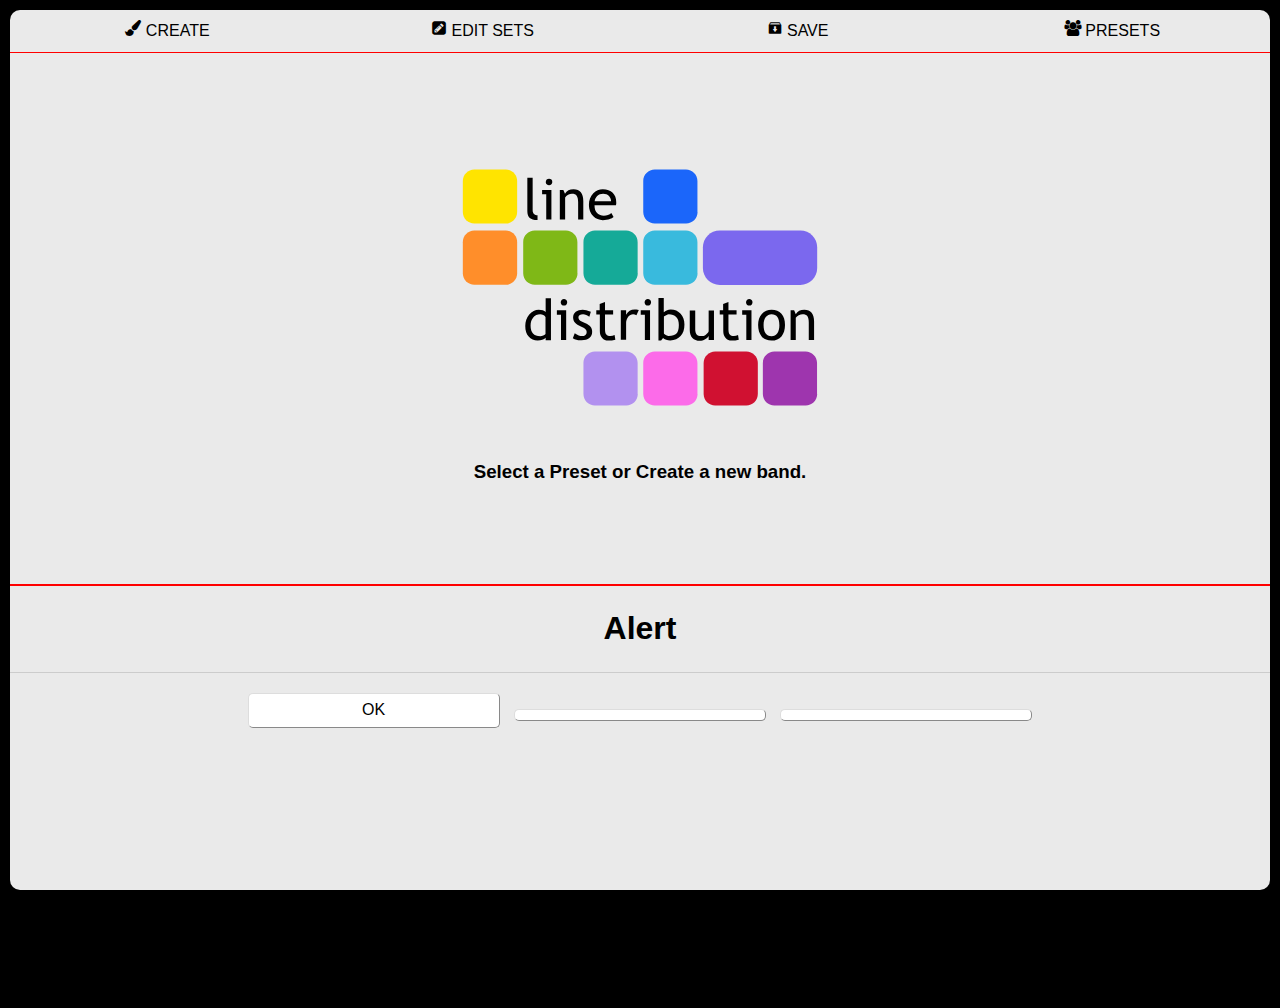
==== commit 5060656e: "fix: window sizes" ====
--- a/www/index.html
+++ b/www/index.html
@@ -10,7 +10,6 @@
 
     <script src="js/vendor/modernizr-2.8.3.min.js"></script>
     <link rel="stylesheet" href="css/normalize.min.css">
-    <!-- <link rel="stylesheet" href="css/bootstrap.min.css"> -->
     <link rel="stylesheet" href="fonts/fonts.css">
     <link rel="stylesheet" href="css/main.css">
 
@@ -19,7 +18,7 @@
 <body>
 
     <div class="container">
-        <div class="row header">
+        <div class="header">
             <ul class="menu">
                 <li class="menu-item" data-bind="click: createSet"><span class="icon-paint"></span><span class="menu-text"> Create</span></li>
                 <li class="menu-item" data-bind="click: editSets"><span class="icon-edit"></span><span class="menu-text"> Edit Sets</span></li>
@@ -27,47 +26,44 @@
                 <li class="menu-item" data-bind="click: toggleSets"><span class="icon-sets"></span><span class="menu-text"> Presets</span></li>
             </ul>
         </div>
-        <div class="row row-set" data-bind="visible: displaySets">
+        <div class="row-set" data-bind="visible: displaySets">
             <ul class="sets" data-bind="foreach: availableSets">
                 <li class="set-tab" data-bind="click: $parent.selectSet"><span data-bind="text: name"></span> [<span data-bind="text: members.length"></span>]</li>         
             </ul>
         </div>
 
-        <div class="row">
-            <div class="creator" data-bind="visible: displaySetCreator">
-                <h2>Custom Sets</h2>
-                <input class="creator-textfield" type="text" name="setname" placeholder="Define Set Name" maxlength="15" data-bind="textInput: setName">
-                <hr>
-                <input class="creator-textfield" type="text" name="membername" placeholder="Add Member Name" maxlength="10" data-bind="textInput: memberName">
-                <p>Pick Member Color:</p>
-                <div class="colorpicker" data-bind="foreach: colorPickerPalette">
-                    <div class="colorpickerbox" data-bind="attr: {'id': 'picker' + $index()}, click: $parent.selectCustomColor"></div>
-                </div>
-                <button class="btn" type="button" data-bind="click: addCustomMember">Add Member</button>
-                <hr>
-                <h3>Members (<span data-bind="text: numberOfCustomMembers"></span> of 15)</h3>
-                <p class="text-details">(To delete any member, just click on the name)</p>
-                <div class="membersList" data-bind="foreach: customMembers">
-                    <button class="mini-btn" type="button" data-bind="text: name, click: $parent.removeCustomMember, attr: {'class': 'mini-btn ' + color()}"></button>
-                </div>
-                <hr>
-                <button class="btn" type="button" data-bind="click: confirmSet">Confirm Set</button>
-            </div>    
+        <div class="row creator" data-bind="visible: displaySetCreator">
+            <h2>Custom Sets</h2>
+            <input class="creator-textfield" type="text" name="setname" placeholder="Define Set Name" maxlength="15" data-bind="textInput: setName">
+            <hr>
+            <input class="creator-textfield" type="text" name="membername" placeholder="Add Member Name" maxlength="10" data-bind="textInput: memberName">
+            <p>Pick Member Color:</p>
+            <div class="colorpicker" data-bind="foreach: colorPickerPalette">
+                <div class="colorpickerbox" data-bind="attr: {'id': 'picker' + $index()}, click: $parent.selectCustomColor"></div>
+            </div>
+            <button class="btn" type="button" data-bind="click: addCustomMember">Add Member</button>
+            <hr>
+            <h3>Members (<span data-bind="text: numberOfCustomMembers"></span> of 15)</h3>
+            <p class="text-details">(To delete any member, just click on the name)</p>
+            <div class="membersList" data-bind="foreach: customMembers">
+                <button class="mini-btn" type="button" data-bind="text: name, click: $parent.removeCustomMember, attr: {'class': 'mini-btn ' + color()}"></button>
+            </div>
+            <hr>
+            <button class="btn" type="button" data-bind="click: confirmSet">Confirm Set</button>   
         </div>
 
-        <div class="row">
-            <div class="editor" data-bind="visible: displaySetEditor">
-                <h2>Custom Sets List</h2>
-                <ul class="ed-custom-sets" data-bind="foreach: loadedBands">
-                    <li class="clearfix">
-                    <div class="ed-text"><span class="ed-band-name" data-bind="text: $data.name"></span> (<span data-bind="text: $data.members.length"></span> members) </div><div class="ed-nav"><button class="btn" type="button" data-bind="click: $parent.editCustomBand"><span class="icon-paint"><span class="mobile-text"> Edit</span></button><button class="btn" type="button" data-bind="click: $parent.deleteCustomBand"><span class="icon-trash"></span><span class="mobile-text"> Delete</span></button></div></li>
-                </ul>
-                <hr>
-                <button class="btn" type="button" data-bind="click: closeEdit">Close Edit</button>
-            </div>    
+        <div class="row editor" data-bind="visible: displaySetEditor">
+            <h2>Custom Sets List</h2>
+            <ul class="ed-custom-sets" data-bind="foreach: loadedBands">
+                <li class="clearfix">
+                <div class="ed-text"><span class="ed-band-name" data-bind="text: $data.name"></span> (<span data-bind="text: $data.members.length"></span> members) </div><div class="ed-nav"><button class="btn" type="button" data-bind="click: $parent.editCustomBand"><span class="icon-paint"><span class="mobile-text"> Edit</span></button><button class="btn" type="button" data-bind="click: $parent.deleteCustomBand"><span class="icon-trash"></span><span class="mobile-text"> Delete</span></button></div></li>
+            </ul>
+            <hr>
+            <button class="btn" type="button" data-bind="click: closeEdit">Close Edit</button>  
         </div>
 
         <div class="row main" data-bind="visible: displayMain">
+            <h2 data-bind="text: currentBandName"></h2>
             <div class="nav">
                 <button class="btn" type="button" data-bind="click: reset"><span class="icon-refresh"></span> <span class="mobile-text">Reset</span></button>
                 <button class="btn" type="button" data-bind="click: removeLast"><span class="icon-trash"></span> <span class="mobile-text">Remove Last</span></button>
@@ -102,8 +98,22 @@
             </div>
         </div><!-- /row -->
 
-        <div class="row" data-bind="visible: displayIndex">
-            <h1>Line Distribution</h1>
+        <div class="row home" data-bind="visible: displayHome">
+            <img class="logo" src="img/line-distribution-logo.svg">
+            <div class="loading-log">
+                <h3>Select a Preset or Create a new band.</h3>
+            </div>
+        </div>
+
+        <div class="row alert" data-bind="visible: displayAlert">
+            <div class="alert-inside">
+                <h1>Alert</h1>
+                <hr>
+                <h3></h3>
+                <div class="alert-nav">
+                    <button class="btn" type="button" data-bind="">OK</button> <button class="btn" type="button" data-bind=""></button> <button class="btn" type="button" data-bind=""></button>
+                </div>
+            </div>
         </div>
     </div><!-- /container -->
 
--- a/www/css/main.css
+++ b/www/css/main.css
@@ -118,10 +118,15 @@
   -webkit-border-radius: 10px;
   text-align: center;
   overflow: hidden;
+  display: flex;
+  flex-direction: column;
 }
 
 .row {
   width: 100%;
+  flex: 1 1 auto;
+  align-items: flex-start;
+  outline: red 1px solid;
 }
 
 a {
@@ -172,6 +177,25 @@
 
 .set-tab:hover {
   background: #BFBFBF !important;
+}
+
+.home {
+  display: flex;
+  flex-direction: column;
+  justify-content: center;
+  align-items: center;
+}
+
+.home .logo {
+  width: 30%;
+}
+
+.main {
+
+}
+
+.main h2 {
+  margin-bottom: 0;
 }
 
 .nav {
@@ -363,7 +387,7 @@
   background: #fff;
   padding: 10px;
   border-radius: 5px;
-  min-height: 90vh;
+  height: 100%;
   -webkit-box-shadow: inset 0 1px 3px rgba(0,0,0,.5);
   box-shadow: inset 0 1px 3px rgba(0,0,0,.5);
 }
@@ -537,6 +561,15 @@
 @media screen and (max-width: 499px) {
   .sets {
     overflow-y: scroll;
+  }
+
+  .home {
+    justify-content: flex-start;
+  }
+
+  .home .logo {
+    margin-top: 30%;
+    width: 60%;
   }
 
   .menu-item {
@@ -604,15 +637,18 @@
     font-size: .25em;
   }
 
-  .creator * {
+  .creator *,
+  .editor * {
     font-size: 90%;
   }
 
-  .creator hr {
+  .creator hr,
+  .editor hr {
     margin: 8px auto;
   }
 
-  .creator h2 {
+  .creator h2,
+  .editor h2 {
     font-size: 90%;
   }
 
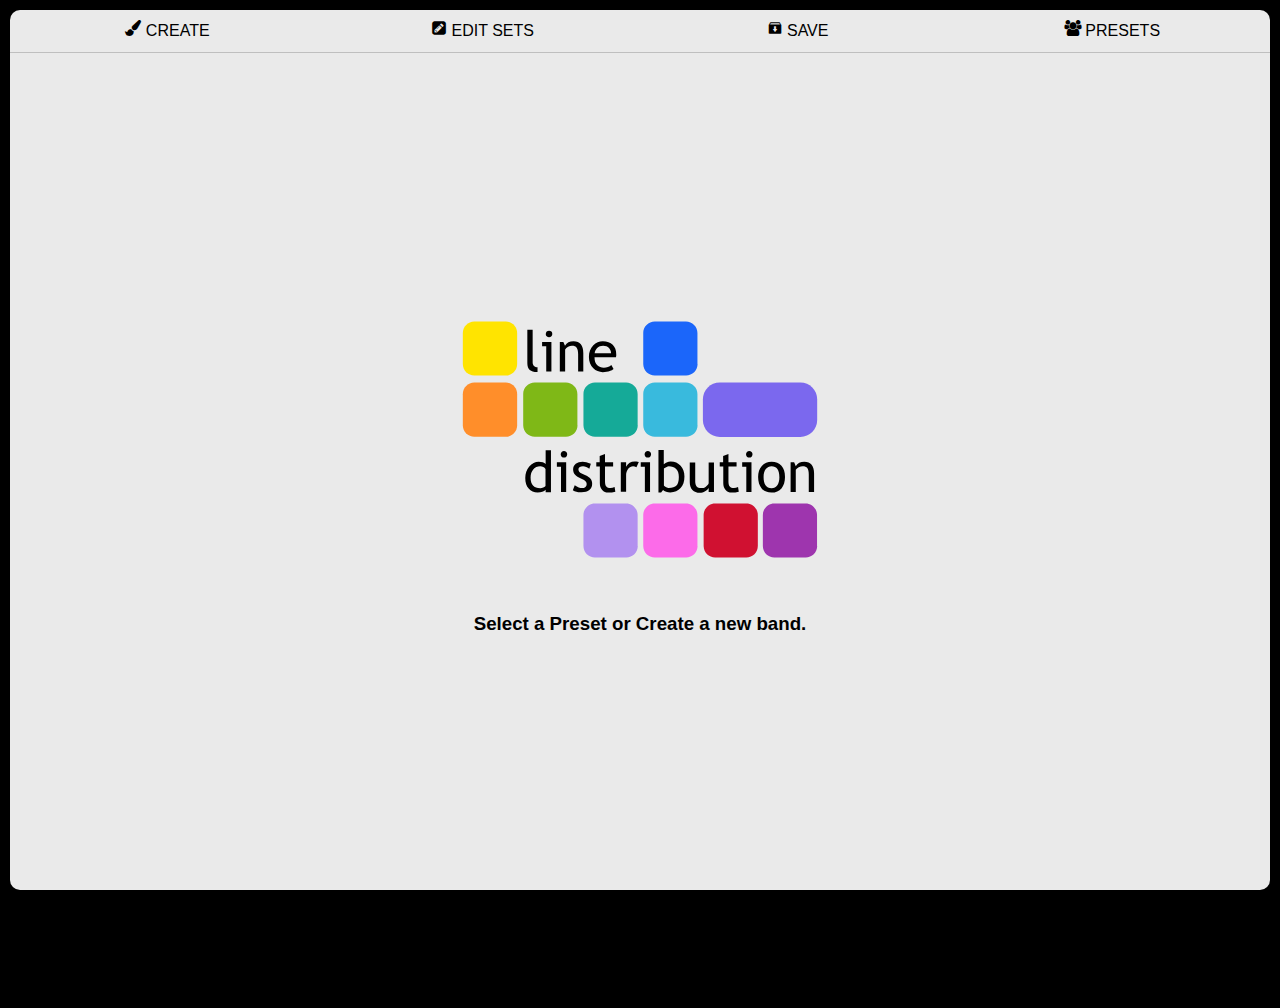
==== commit 94bcd519: "feat: Alert modal" ====
--- a/www/index.html
+++ b/www/index.html
@@ -106,12 +106,13 @@
         </div>
 
         <div class="row alert" data-bind="visible: displayAlert">
-            <div class="alert-inside">
-                <h1>Alert</h1>
+            <div class="alert-content">
+                <h2>Alert</h2>
                 <hr>
-                <h3></h3>
+                <h3 data-bind="text: alertMessage"></h3>
                 <div class="alert-nav">
-                    <button class="btn" type="button" data-bind="">OK</button> <button class="btn" type="button" data-bind=""></button> <button class="btn" type="button" data-bind=""></button>
+                    <button class="btn" type="button" data-bind="visible: displayAlertNavOk, click: alertOK">OK</button>
+                    <button class="btn" type="button" data-bind="visible: displayAlertNavOpt">Cancel</button> <button class="btn" type="button" data-bind="visible: displayAlertNavOpt">Confirm</button>
                 </div>
             </div>
         </div>
--- a/www/css/main.css
+++ b/www/css/main.css
@@ -126,7 +126,6 @@
   width: 100%;
   flex: 1 1 auto;
   align-items: flex-start;
-  outline: red 1px solid;
 }
 
 a {
@@ -310,6 +309,38 @@
   font-style: italic;
   color: #95001E;
   text-decoration: line-through;
+}
+
+/* ==========================================================================
+   Alerts Modal
+   ========================================================================== */
+
+.alert {
+  position: absolute;
+  top: 0;
+  right: 0;
+  bottom: 0;
+  left: 0;
+  background: rgba(0,0,0,0.8);
+  z-index: 3000;
+  display: flex;
+  justify-content: center;
+  align-items: center;
+}
+
+.alert-content {
+  border-radius: 5px;
+  padding: 10px;
+  width: 80%;
+  background: #E7E7E7;
+}
+
+.alert-content h2 {
+  margin-top: 10px;
+}
+
+.alert-nav {
+  margin: 20px 0;
 }
 
 /* ==========================================================================
@@ -681,6 +712,10 @@
     margin: 0;
     font-size: 60%;
   }
+
+  .alert-nav .btn {
+    width: 40%;
+  }
 }
 
 @media screen and (min-width: 500px) {
